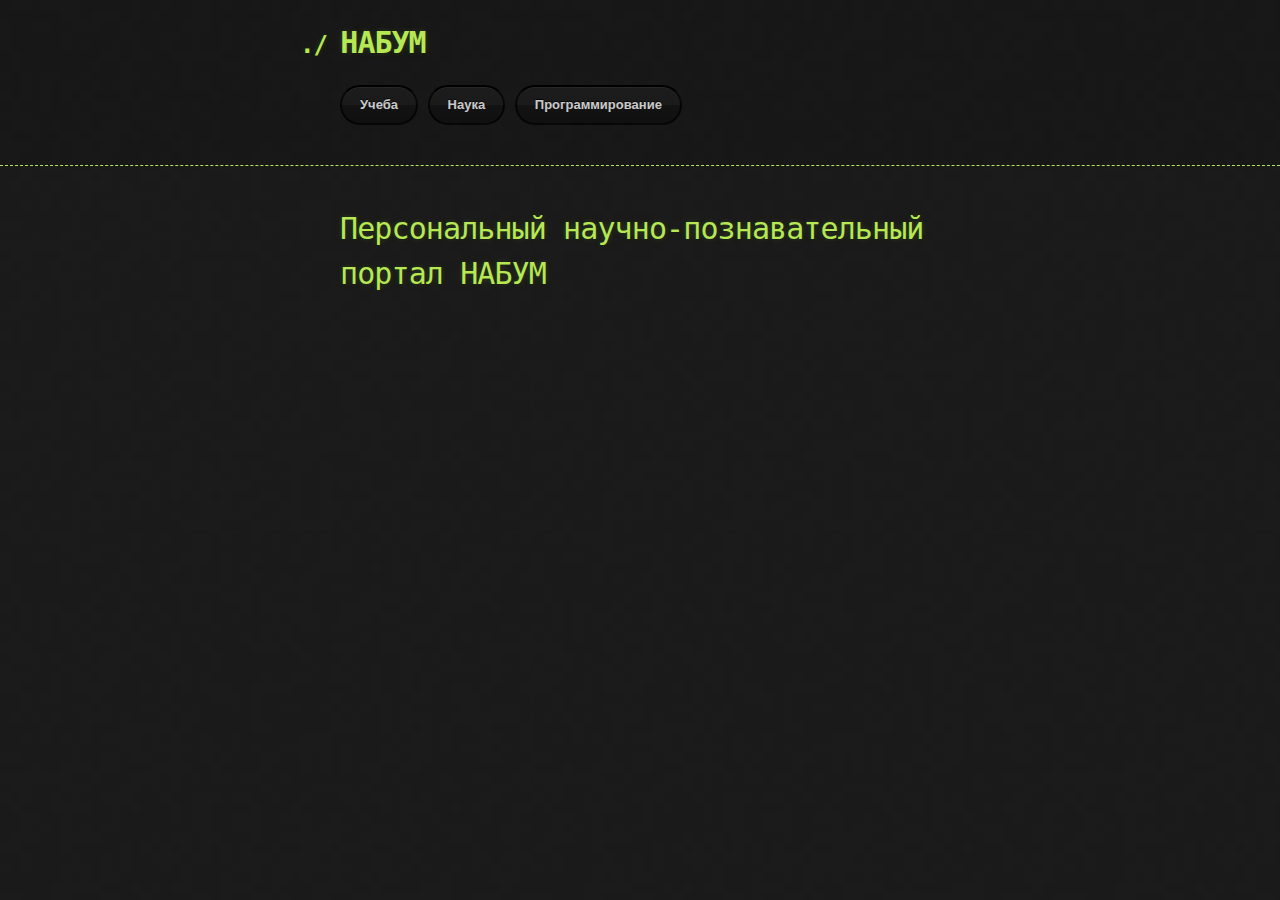
==== index.html @ 74d7701a "Update index.html" ====
<!DOCTYPE html>
<html>
  <head>
    <meta charset='utf-8'>
    <meta http-equiv="X-UA-Compatible" content="chrome=1">

    <link rel="stylesheet" type="text/css" href="stylesheets/stylesheet.css" media="screen">
    <link rel="stylesheet" type="text/css" href="stylesheets/pygment_trac.css" media="screen">
    <link rel="stylesheet" type="text/css" href="stylesheets/print.css" media="print">

    <title>НАБУМ - Персональный научно-познавательный портал by antihaos</title>
  </head>

  <body>

    <header>
      <div class="container">
        <h1>НАБУМ</h1>
        <h2></h2>

        <section id="downloads">
          <a href="edu.html" class="btn">Учеба</a>
          <a href="science.html" class="btn">Наука</a>
          <a href="programming.html" class="btn">Программирование</a>
        </section>
      </div>
    </header>

    <div class="container">
      <section id="main_content">
        <h1>
<a id="Персональный-научно-познавательный-портал-НАБУМ" class="anchor" href="#%D0%9F%D0%B5%D1%80%D1%81%D0%BE%D0%BD%D0%B0%D0%BB%D1%8C%D0%BD%D1%8B%D0%B9-%D0%BD%D0%B0%D1%83%D1%87%D0%BD%D0%BE-%D0%BF%D0%BE%D0%B7%D0%BD%D0%B0%D0%B2%D0%B0%D1%82%D0%B5%D0%BB%D1%8C%D0%BD%D1%8B%D0%B9-%D0%BF%D0%BE%D1%80%D1%82%D0%B0%D0%BB-%D0%9D%D0%90%D0%91%D0%A3%D0%9C" aria-hidden="true"><span class="octicon octicon-link"></span></a>Персональный научно-познавательный портал НАБУМ</h1>
      </section>
    </div>

    
  </body>
</html>
---- stylesheets/stylesheet.css ----
body {
  margin: 0;
  padding: 0;
  background: #151515 url("../images/bkg.png") 0 0;
  color: #eaeaea;
  font: 16px;
  line-height: 1.5;
  font-family: Monaco, "Bitstream Vera Sans Mono", "Lucida Console", Terminal, monospace;
}

/* General & 'Reset' Stuff */

.container {
  width: 90%;
  max-width: 600px;
  margin: 0 auto;
}

section {
  display: block;
  margin: 0 0 20px 0;
}

h1, h2, h3, h4, h5, h6 {
  margin: 0 0 20px;
}

li {
  line-height: 1.4 ;
}

/* Header, <header>
   header   - container
   h1       - project name
   h2       - project description
*/

header {
  background: rgba(0, 0, 0, 0.1);
  width: 100%;
  border-bottom: 1px dashed #b5e853;
  padding: 20px 0;
  margin: 0 0 40px 0;
}

header h1 {
  font-size: 30px;
  line-height: 1.5;
  margin: 0 0 0 -40px;
  font-weight: bold;
  font-family: Monaco, "Bitstream Vera Sans Mono", "Lucida Console", Terminal, monospace;
  color: #b5e853;
  text-shadow: 0 1px 1px rgba(0, 0, 0, 0.1),
               0 0 5px rgba(181, 232, 83, 0.1),
               0 0 10px rgba(181, 232, 83, 0.1);
  letter-spacing: -1px;
  -webkit-font-smoothing: antialiased;
}

header h1:before {
  content: "./ ";
  font-size: 24px;
}

header h2 {
  font-size: 18px;
  font-weight: 300;
  color: #666;
}

#downloads .btn {
  display: inline-block;
  text-align: center;
  margin: 0;
}

/* Main Content
*/

#main_content {
  width: 100%;
  -webkit-font-smoothing: antialiased;
}
section img {
  max-width: 100%
}

h1, h2, h3, h4, h5, h6 {
  font-weight: normal;
  font-family: Monaco, "Bitstream Vera Sans Mono", "Lucida Console", Terminal, monospace;
  color: #b5e853;
  letter-spacing: -0.03em;
  text-shadow: 0 1px 1px rgba(0, 0, 0, 0.1),
               0 0 5px rgba(181, 232, 83, 0.1),
               0 0 10px rgba(181, 232, 83, 0.1);
}

#main_content h1 {
  font-size: 30px;
}

#main_content h2 {
  font-size: 24px;
}

#main_content h3 {
  font-size: 18px;
}

#main_content h4 {
  font-size: 14px;
}

#main_content h5 {
  font-size: 12px;
  text-transform: uppercase;
  margin: 0 0 5px 0;
}

#main_content h6 {
  font-size: 12px;
  text-transform: uppercase;
  color: #999;
  margin: 0 0 5px 0;
}

dt {
  font-style: italic;
  font-weight: bold;
}

ul li {
  list-style: none;
}

ul li:before {
  content: ">>";
  font-family: Monaco, "Bitstream Vera Sans Mono", "Lucida Console", Terminal, monospace;
  font-size: 13px;
  color: #b5e853;
  margin-left: -37px;
  margin-right: 21px;
  line-height: 16px;
}

blockquote {
  color: #aaa;
  padding-left: 10px;
  border-left: 1px dotted #666;
}

pre {
  background: rgba(0, 0, 0, 0.9);
  border: 1px solid rgba(255, 255, 255, 0.15);
  padding: 10px;
  font-size: 14px;
  color: #b5e853;
  border-radius: 2px;
  -moz-border-radius: 2px;
  -webkit-border-radius: 2px;
  text-wrap: normal;
  overflow: auto;
  overflow-y: hidden;
}

table {
  width: 100%;
  margin: 0 0 20px 0;
}

th {
  text-align: left;
  border-bottom: 1px dashed #b5e853;
  padding: 5px 10px;
}

td {
  padding: 5px 10px;
}

hr {
  height: 0;
  border: 0;
  border-bottom: 1px dashed #b5e853;
  color: #b5e853;
}

/* Buttons
*/

.btn {
  display: inline-block;
  background: -webkit-linear-gradient(top, rgba(40, 40, 40, 0.3), rgba(35, 35, 35, 0.3) 50%, rgba(10, 10, 10, 0.3) 50%, rgba(0, 0, 0, 0.3));
  padding: 8px 18px;
  border-radius: 50px;
  border: 2px solid rgba(0, 0, 0, 0.7);
  border-bottom: 2px solid rgba(0, 0, 0, 0.7);
  border-top: 2px solid rgba(0, 0, 0, 1);
  color: rgba(255, 255, 255, 0.8);
  font-family: Helvetica, Arial, sans-serif;
  font-weight: bold;
  font-size: 13px;
  text-decoration: none;
  text-shadow: 0 -1px 0 rgba(0, 0, 0, 0.75);
  box-shadow: inset 0 1px 0 rgba(255, 255, 255, 0.05);
}

.btn:hover {
  background: -webkit-linear-gradient(top, rgba(40, 40, 40, 0.6), rgba(35, 35, 35, 0.6) 50%, rgba(10, 10, 10, 0.8) 50%, rgba(0, 0, 0, 0.8));
}

.btn .icon {
  display: inline-block;
  width: 16px;
  height: 16px;
  margin: 1px 8px 0 0;
  float: left;
}

.btn-github .icon {
  opacity: 0.6;
  background: url("../images/blacktocat.png") 0 0 no-repeat;
}

/* Links
   a, a:hover, a:visited
*/

a {
  color: #63c0f5;
  text-shadow: 0 0 5px rgba(104, 182, 255, 0.5);
}

/* Clearfix */

.cf:before, .cf:after {
  content:"";
  display:table;
}

.cf:after {
  clear:both;
}

.cf {
  zoom:1;
}
---- stylesheets/pygment_trac.css ----
.highlight .c { color: #999988; font-style: italic } /* Comment */
.highlight .err { color: #a61717; background-color: #e3d2d2 } /* Error */
.highlight .k { font-weight: bold } /* Keyword */
.highlight .o { font-weight: bold } /* Operator */
.highlight .cm { color: #999988; font-style: italic } /* Comment.Multiline */
.highlight .cp { color: #999999; font-weight: bold } /* Comment.Preproc */
.highlight .c1 { color: #999988; font-style: italic } /* Comment.Single */
.highlight .cs { color: #999999; font-weight: bold; font-style: italic } /* Comment.Special */
.highlight .gd { color: #000000; background-color: #ffdddd } /* Generic.Deleted */
.highlight .gd .x { color: #000000; background-color: #ffaaaa } /* Generic.Deleted.Specific */
.highlight .ge { font-style: italic } /* Generic.Emph */
.highlight .gr { color: #aa0000 } /* Generic.Error */
.highlight .gh { color: #999999 } /* Generic.Heading */
.highlight .gi { color: #000000; background-color: #ddffdd } /* Generic.Inserted */
.highlight .gi .x { color: #000000; background-color: #aaffaa } /* Generic.Inserted.Specific */
.highlight .go { color: #888888 } /* Generic.Output */
.highlight .gp { color: #555555 } /* Generic.Prompt */
.highlight .gs { font-weight: bold } /* Generic.Strong */
.highlight .gu { color: #800080; font-weight: bold; } /* Generic.Subheading */
.highlight .gt { color: #aa0000 } /* Generic.Traceback */
.highlight .kc { font-weight: bold } /* Keyword.Constant */
.highlight .kd { font-weight: bold } /* Keyword.Declaration */
.highlight .kn { font-weight: bold } /* Keyword.Namespace */
.highlight .kp { font-weight: bold } /* Keyword.Pseudo */
.highlight .kr { font-weight: bold } /* Keyword.Reserved */
.highlight .kt { color: #445588; font-weight: bold } /* Keyword.Type */
.highlight .m { color: #009999 } /* Literal.Number */
.highlight .s { color: #d14 } /* Literal.String */
.highlight .na { color: #008080 } /* Name.Attribute */
.highlight .nb { color: #0086B3 } /* Name.Builtin */
.highlight .nc { color: #445588; font-weight: bold } /* Name.Class */
.highlight .no { color: #008080 } /* Name.Constant */
.highlight .ni { color: #800080 } /* Name.Entity */
.highlight .ne { color: #990000; font-weight: bold } /* Name.Exception */
.highlight .nf { color: #990000; font-weight: bold } /* Name.Function */
.highlight .nn { color: #555555 } /* Name.Namespace */
.highlight .nt { color: #CBDFFF } /* Name.Tag */
.highlight .nv { color: #008080 } /* Name.Variable */
.highlight .ow { font-weight: bold } /* Operator.Word */
.highlight .w { color: #bbbbbb } /* Text.Whitespace */
.highlight .mf { color: #009999 } /* Literal.Number.Float */
.highlight .mh { color: #009999 } /* Literal.Number.Hex */
.highlight .mi { color: #009999 } /* Literal.Number.Integer */
.highlight .mo { color: #009999 } /* Literal.Number.Oct */
.highlight .sb { color: #d14 } /* Literal.String.Backtick */
.highlight .sc { color: #d14 } /* Literal.String.Char */
.highlight .sd { color: #d14 } /* Literal.String.Doc */
.highlight .s2 { color: #d14 } /* Literal.String.Double */
.highlight .se { color: #d14 } /* Literal.String.Escape */
.highlight .sh { color: #d14 } /* Literal.String.Heredoc */
.highlight .si { color: #d14 } /* Literal.String.Interpol */
.highlight .sx { color: #d14 } /* Literal.String.Other */
.highlight .sr { color: #009926 } /* Literal.String.Regex */
.highlight .s1 { color: #d14 } /* Literal.String.Single */
.highlight .ss { color: #990073 } /* Literal.String.Symbol */
.highlight .bp { color: #999999 } /* Name.Builtin.Pseudo */
.highlight .vc { color: #008080 } /* Name.Variable.Class */
.highlight .vg { color: #008080 } /* Name.Variable.Global */
.highlight .vi { color: #008080 } /* Name.Variable.Instance */
.highlight .il { color: #009999 } /* Literal.Number.Integer.Long */

.type-csharp .highlight .k { color: #0000FF }
.type-csharp .highlight .kt { color: #0000FF }
.type-csharp .highlight .nf { color: #000000; font-weight: normal }
.type-csharp .highlight .nc { color: #2B91AF }
.type-csharp .highlight .nn { color: #000000 }
.type-csharp .highlight .s { color: #A31515 }
.type-csharp .highlight .sc { color: #A31515 }
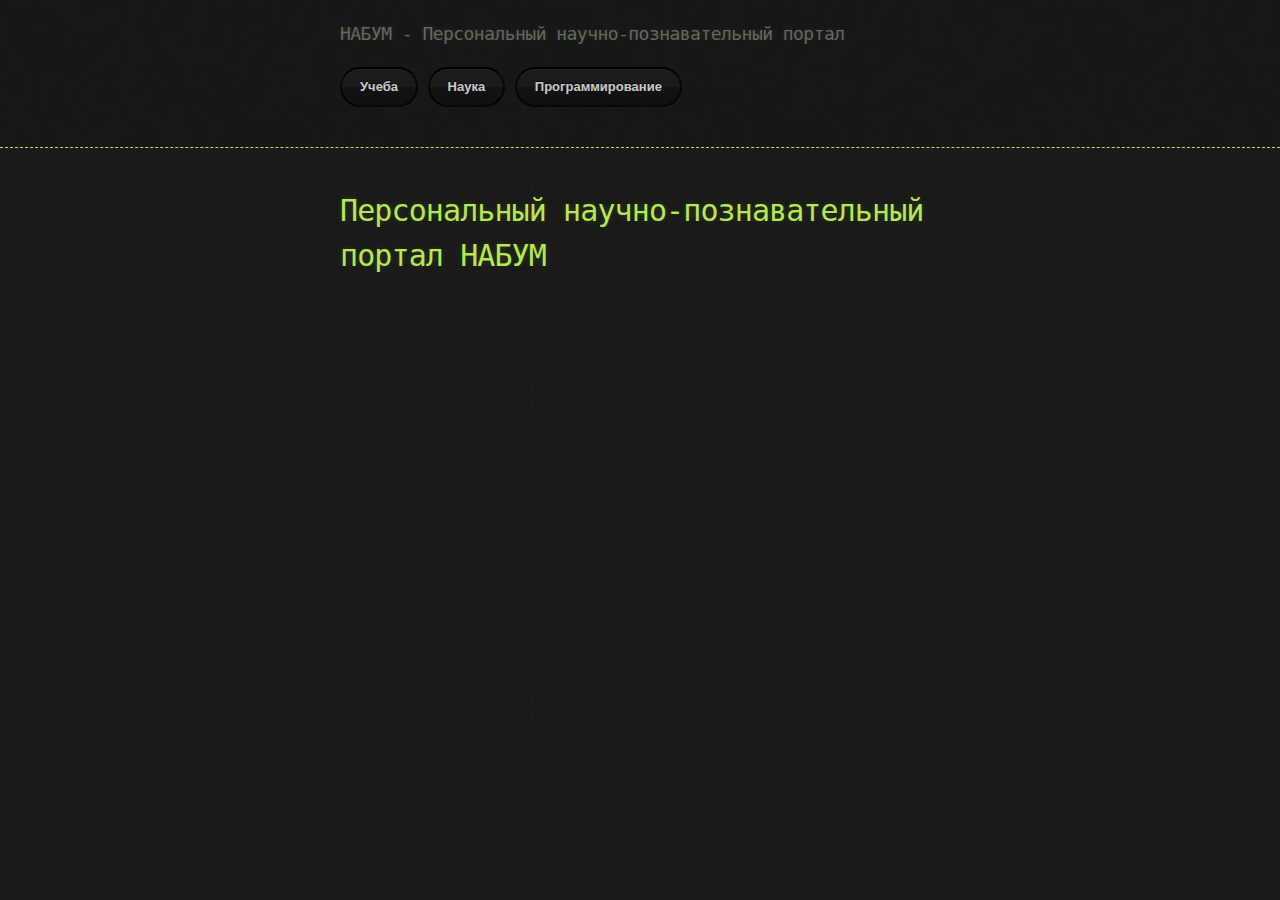
==== commit 61804bce: "Update index.html" ====
--- a/index.html
+++ b/index.html
@@ -15,7 +15,7 @@
 
     <header>
       <div class="container">
-        <h1>НАБУМ</h1>
+         <h2>НАБУМ - Персональный научно-познавательный портал</h2>
         <h2></h2>
 
         <section id="downloads">
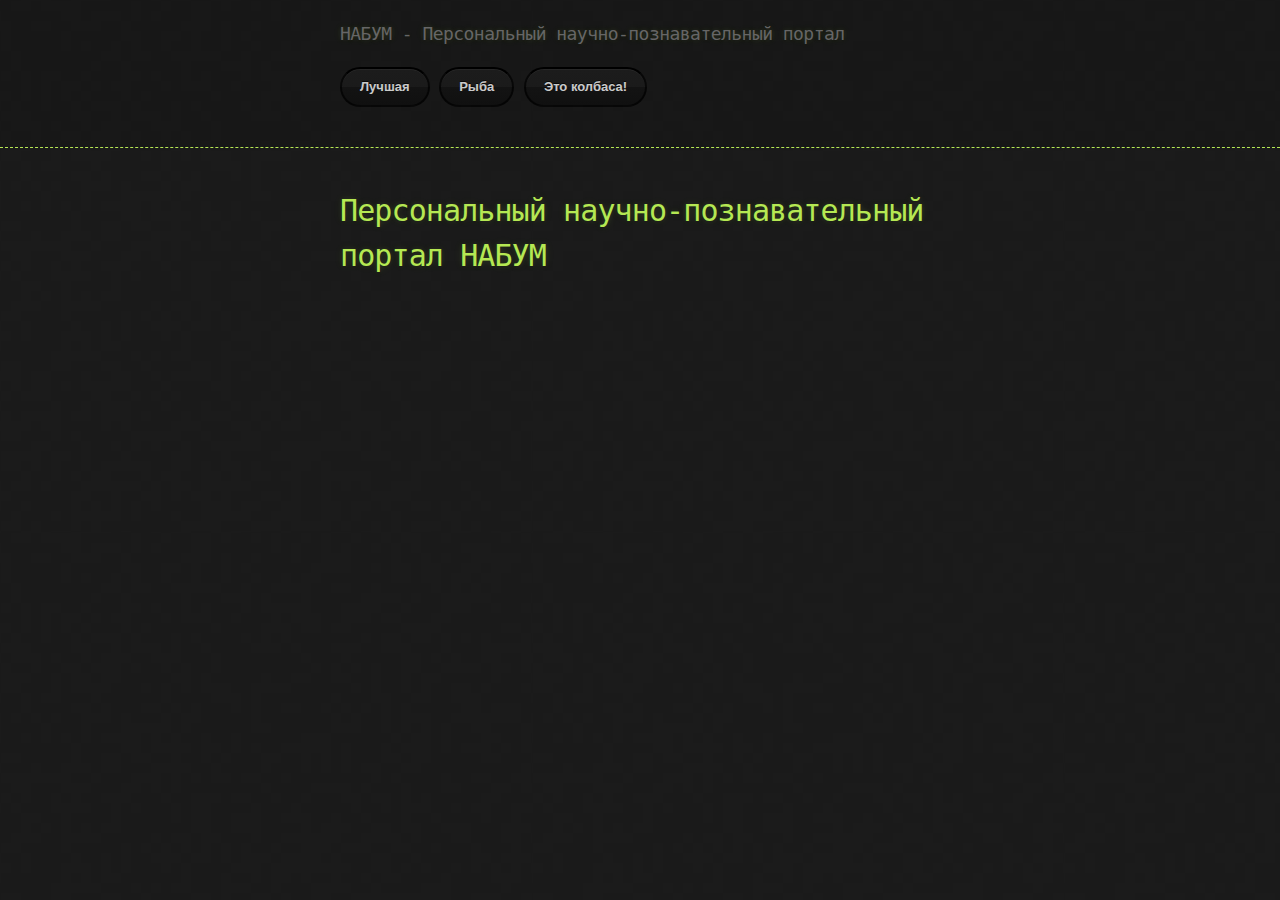
==== commit 596c034a: "Update index.html" ====
--- a/index.html
+++ b/index.html
@@ -19,9 +19,9 @@
         <h2></h2>
 
         <section id="downloads">
-          <a href="edu.html" class="btn">Учеба</a>
-          <a href="science.html" class="btn">Наука</a>
-          <a href="programming.html" class="btn">Программирование</a>
+          <a href="edu.html" class="btn">Лучшая</a>
+          <a href="science.html" class="btn">Рыба</a>
+          <a href="programming.html" class="btn">Это колбаса!</a>
         </section>
       </div>
     </header>
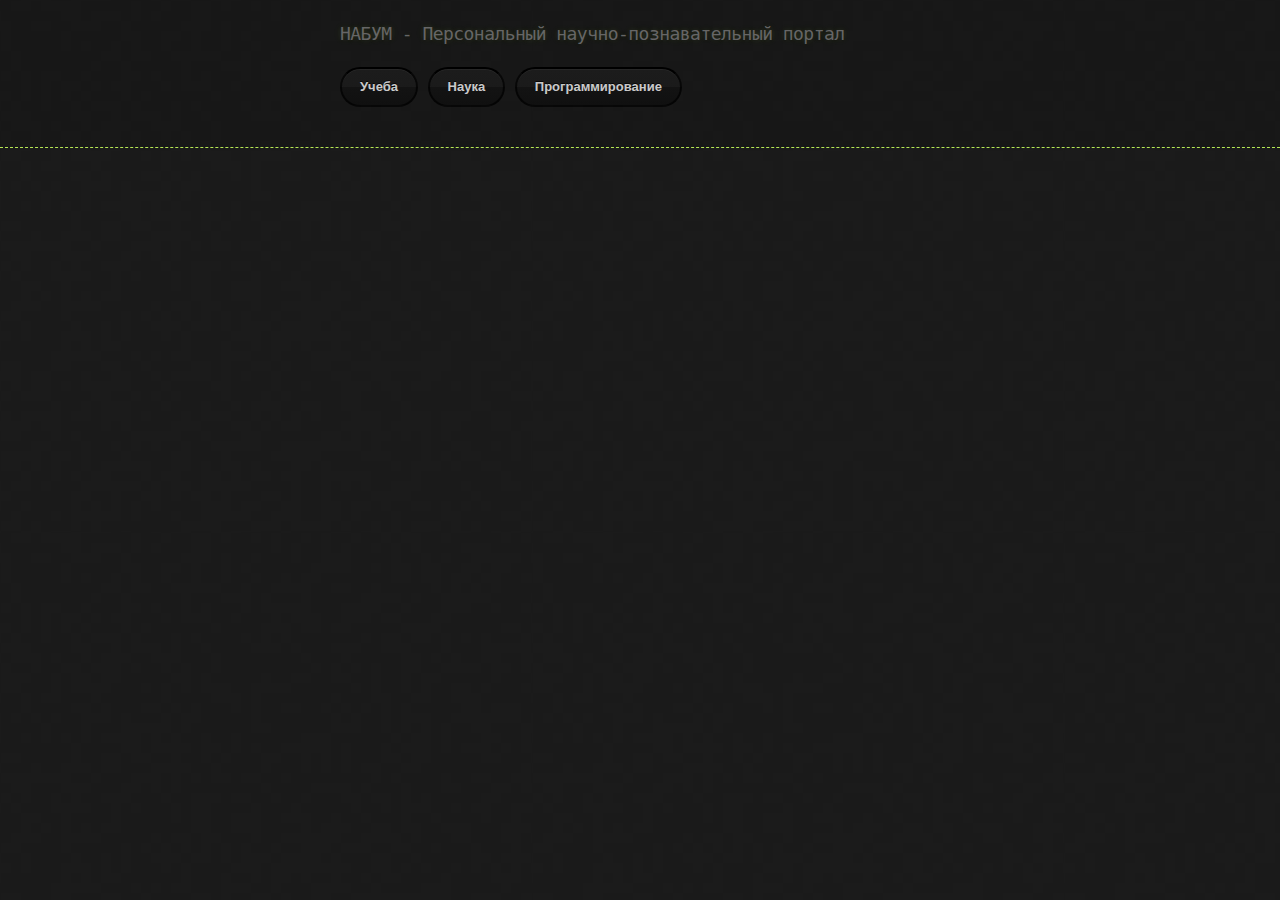
==== commit 04af7980: "Update index.html" ====
--- a/index.html
+++ b/index.html
@@ -19,17 +19,15 @@
         <h2></h2>
 
         <section id="downloads">
-          <a href="edu.html" class="btn">Лучшая</a>
-          <a href="science.html" class="btn">Рыба</a>
-          <a href="programming.html" class="btn">Это колбаса!</a>
+          <a href="edu.html" class="btn">Учеба</a>
+          <a href="science.html" class="btn">Наука</a>
+          <a href="programming.html" class="btn">Программирование</a>
         </section>
       </div>
     </header>
 
     <div class="container">
       <section id="main_content">
-        <h1>
-<a id="Персональный-научно-познавательный-портал-НАБУМ" class="anchor" href="#%D0%9F%D0%B5%D1%80%D1%81%D0%BE%D0%BD%D0%B0%D0%BB%D1%8C%D0%BD%D1%8B%D0%B9-%D0%BD%D0%B0%D1%83%D1%87%D0%BD%D0%BE-%D0%BF%D0%BE%D0%B7%D0%BD%D0%B0%D0%B2%D0%B0%D1%82%D0%B5%D0%BB%D1%8C%D0%BD%D1%8B%D0%B9-%D0%BF%D0%BE%D1%80%D1%82%D0%B0%D0%BB-%D0%9D%D0%90%D0%91%D0%A3%D0%9C" aria-hidden="true"><span class="octicon octicon-link"></span></a>Персональный научно-познавательный портал НАБУМ</h1>
       </section>
     </div>
 
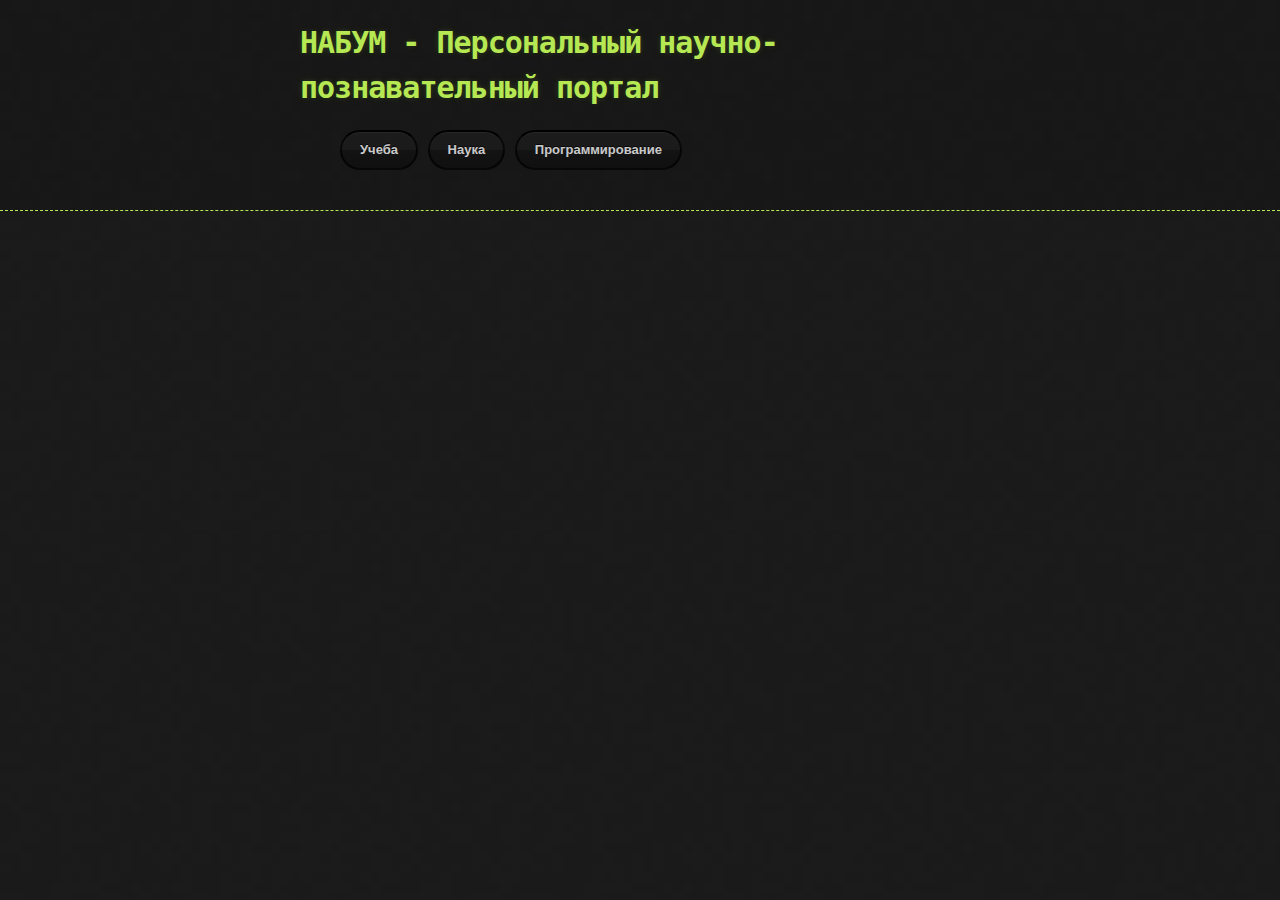
==== commit 73c22d30: "Update index.html" ====
--- a/index.html
+++ b/index.html
@@ -15,10 +15,10 @@
 
     <header>
       <div class="container">
-         <h2>НАБУМ - Персональный научно-познавательный портал</h2>
+         <h1>НАБУМ - Персональный научно-познавательный портал</h1>
         <h2></h2>
 
-        <section id="downloads">
+        <section id="navigate">
           <a href="edu.html" class="btn">Учеба</a>
           <a href="science.html" class="btn">Наука</a>
           <a href="programming.html" class="btn">Программирование</a>
--- a/stylesheets/stylesheet.css
+++ b/stylesheets/stylesheet.css
@@ -58,7 +58,7 @@
 }
 
 header h1:before {
-  content: "./ ";
+  content: " ";
   font-size: 24px;
 }
 
@@ -244,4 +244,4 @@
 
 .cf {
   zoom:1;
-}+}
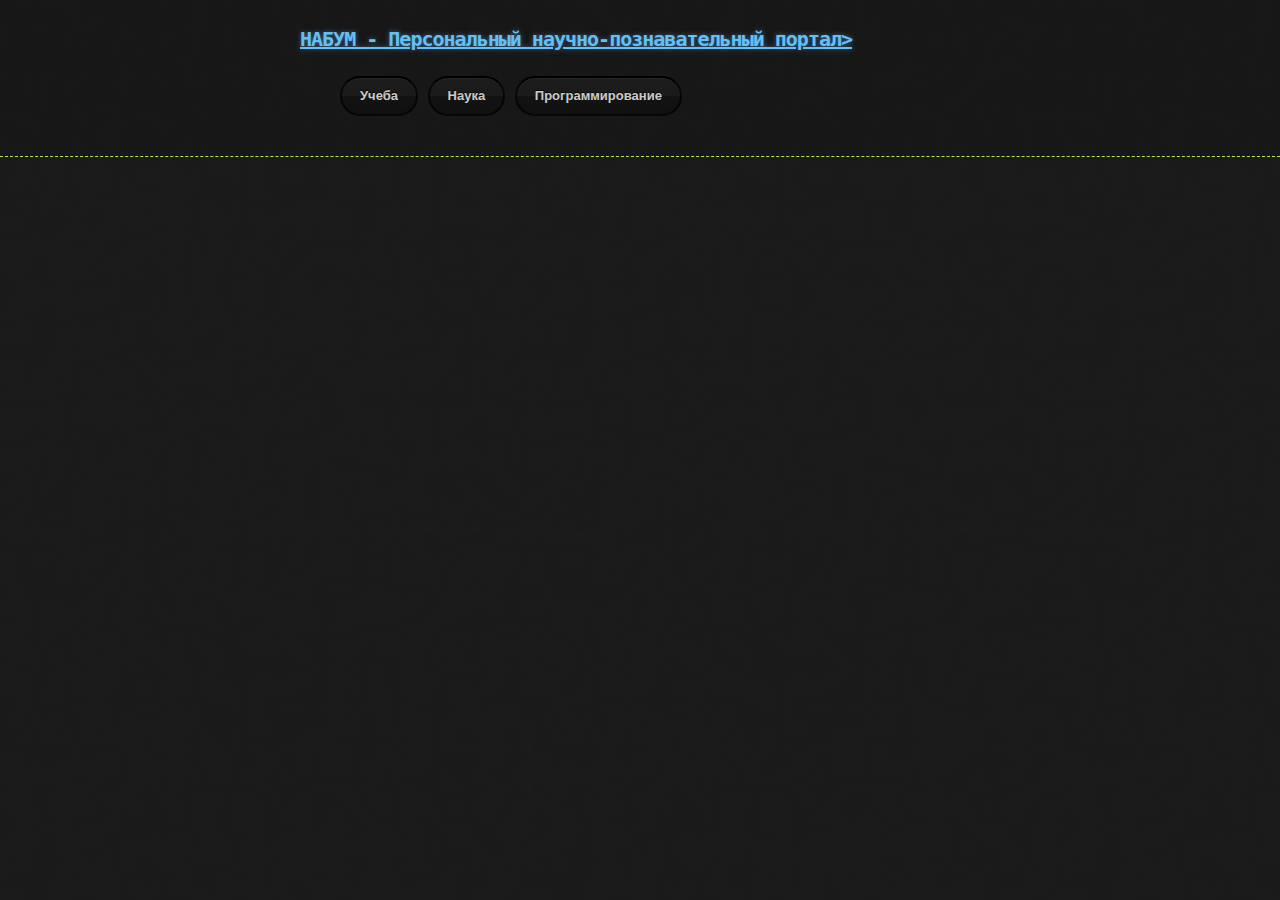
==== commit f6263ffd: "Update index.html" ====
--- a/index.html
+++ b/index.html
@@ -15,7 +15,7 @@
 
     <header>
       <div class="container">
-         <h1>НАБУМ - Персональный научно-познавательный портал</h1>
+         <h1><a href="/">НАБУМ</> - Персональный научно-познавательный портал></h1>
         <h2></h2>
 
         <section id="navigate">
--- a/stylesheets/stylesheet.css
+++ b/stylesheets/stylesheet.css
@@ -44,7 +44,7 @@
 }
 
 header h1 {
-  font-size: 30px;
+  font-size: 20px;
   line-height: 1.5;
   margin: 0 0 0 -40px;
   font-weight: bold;
@@ -68,7 +68,7 @@
   color: #666;
 }
 
-#downloads .btn {
+#navigate .btn {
   display: inline-block;
   text-align: center;
   margin: 0;
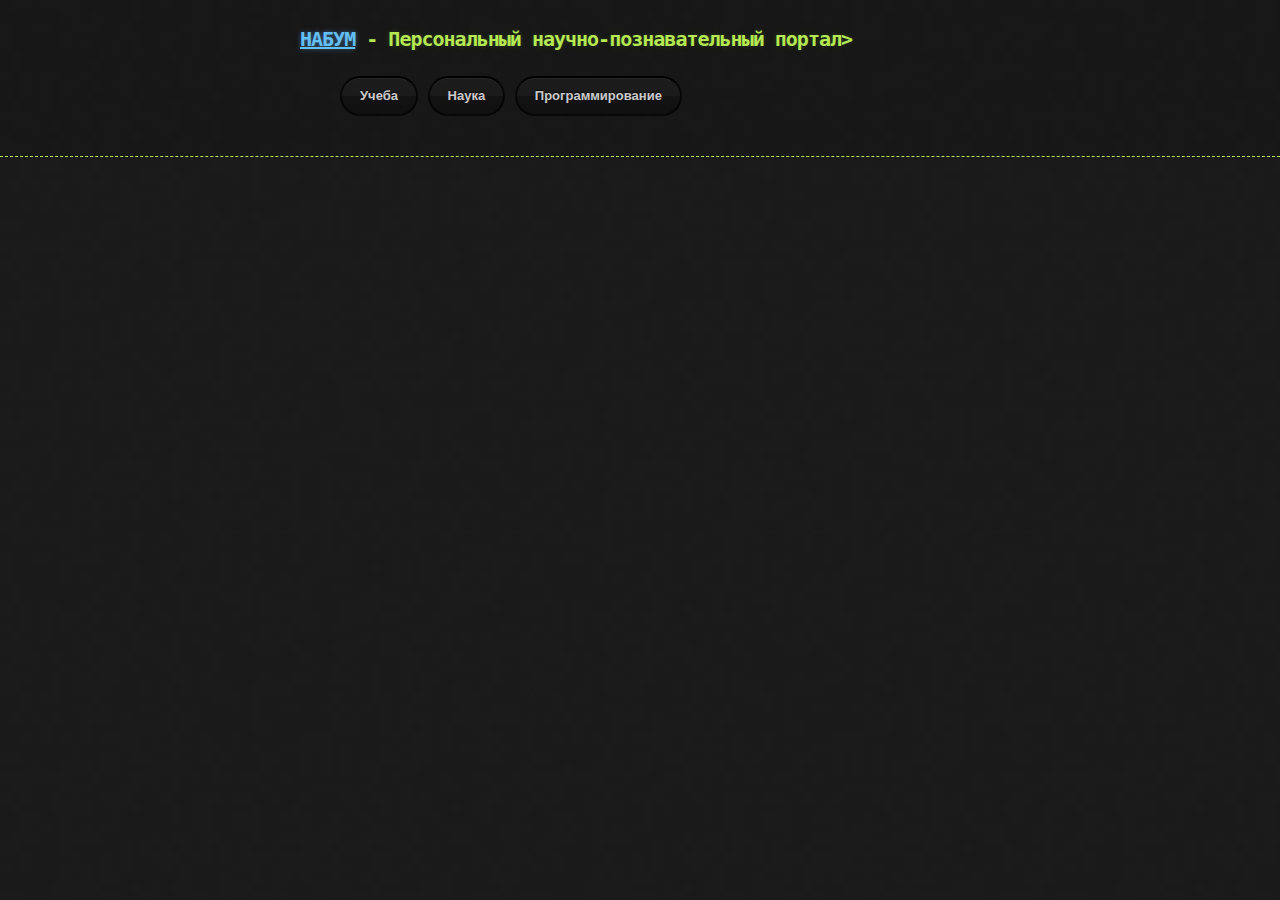
==== commit b8ec2f63: "Update index.html" ====
--- a/index.html
+++ b/index.html
@@ -15,7 +15,7 @@
 
     <header>
       <div class="container">
-         <h1><a href="/">НАБУМ</> - Персональный научно-познавательный портал></h1>
+         <h1><a href="index.html">НАБУМ</a> - Персональный научно-познавательный портал></h1>
         <h2></h2>
 
         <section id="navigate">
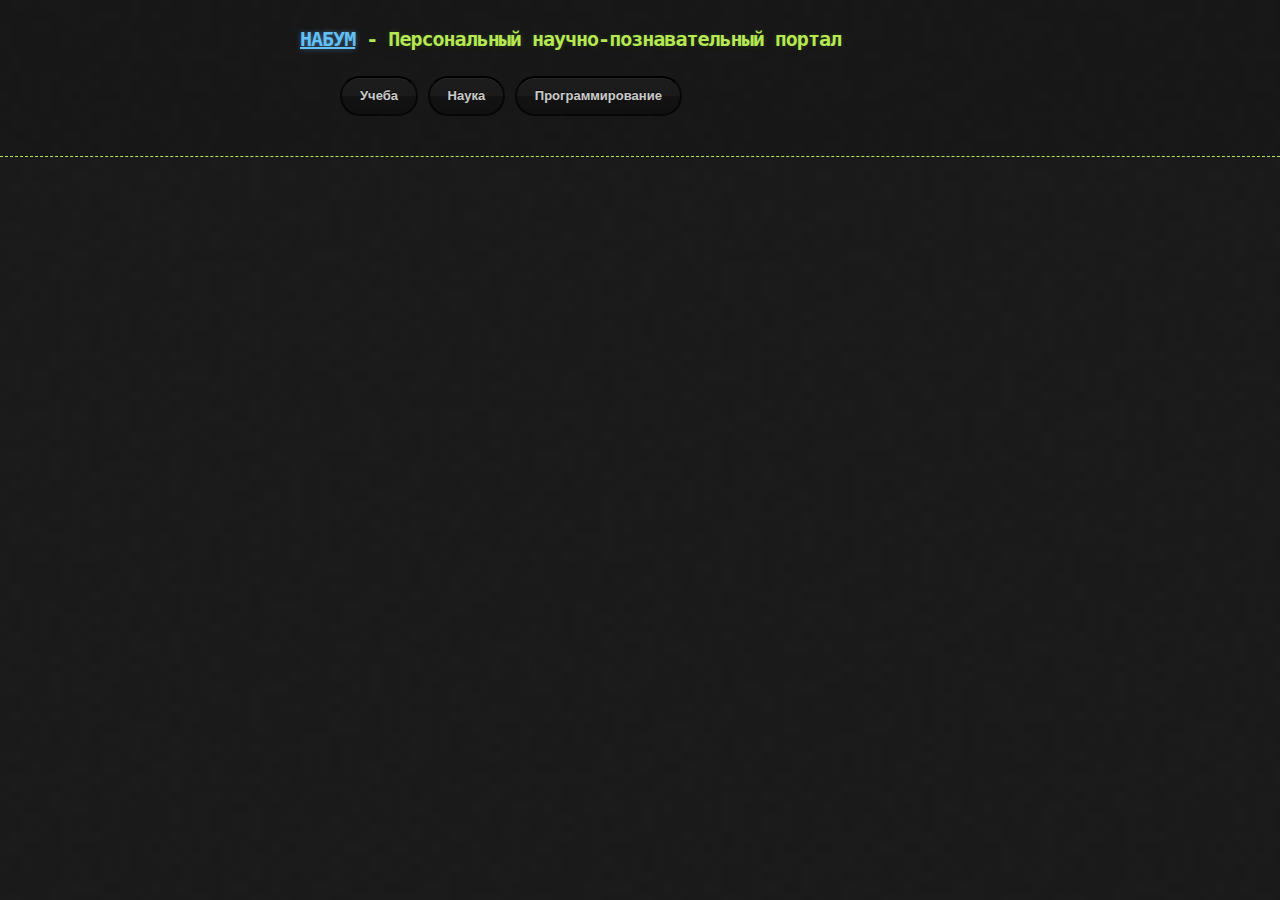
==== commit 0c284fd4: "Update index.html" ====
--- a/index.html
+++ b/index.html
@@ -15,7 +15,7 @@
 
     <header>
       <div class="container">
-         <h1><a href="index.html">НАБУМ</a> - Персональный научно-познавательный портал></h1>
+         <h1><a href="index.html">НАБУМ</a> - Персональный научно-познавательный портал</h1>
         <h2></h2>
 
         <section id="navigate">
